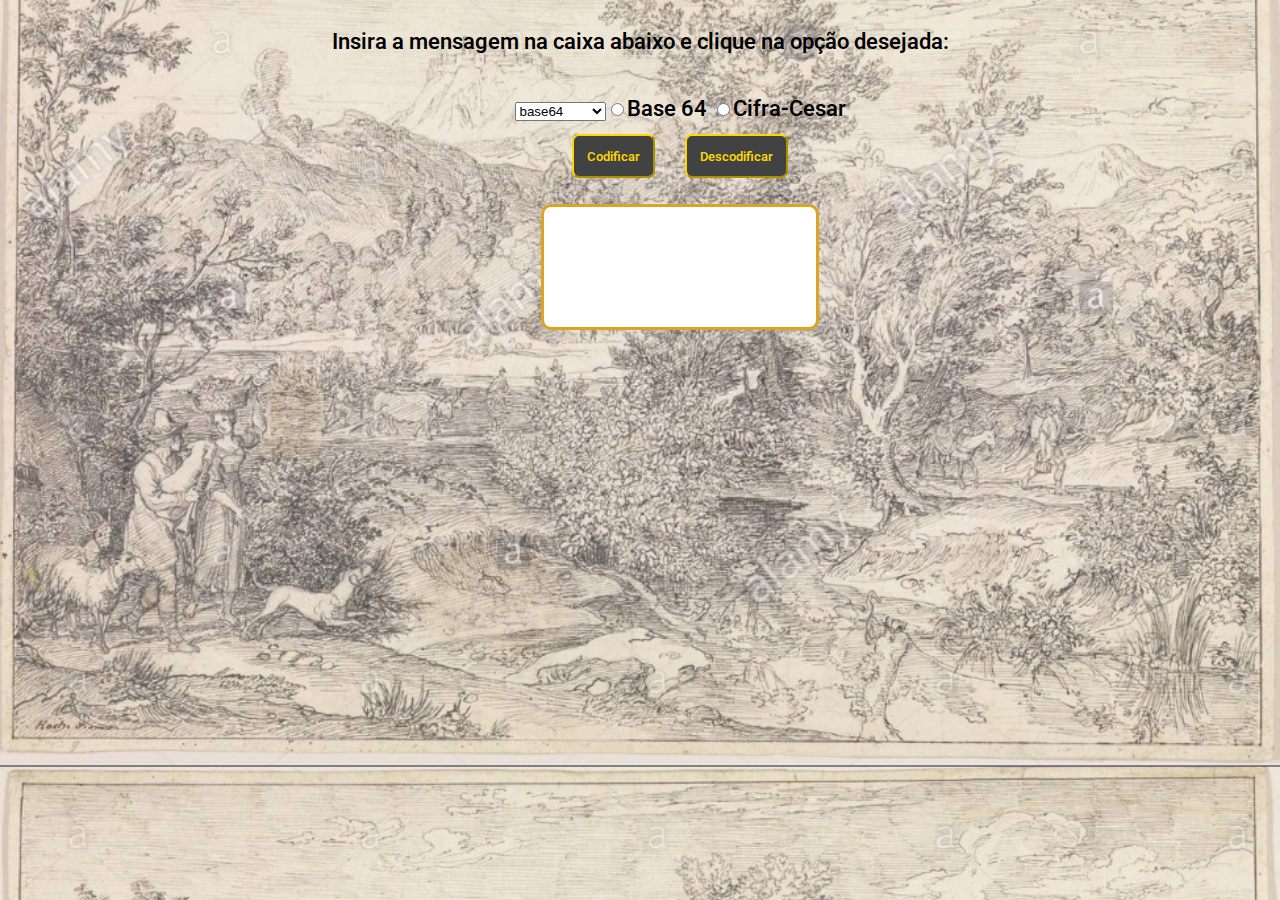
==== doc.html @ f01aa7e3 "primeiro" ====
<!DOCTYPE html>
<html>

<html lang="en">

<head>
    <meta charset="UTF-8">
    <meta http-equiv="X-UA-Compatible" content="IE=edge">
    <meta name="viewport" content="width=device-width, initial-scale=1.0">
    <link href="https://fonts.googleapis.com/css?family=Patua+One|Roboto:400,500|Raleway:500,700" rel="stylesheet">
    <link rel="stylesheet" href="style.css">

    <script type="text/javascript" src="projeto.js"></script>
    <title>Formulario </title>

</head>

<body>
    </head>

    <body class="roboto">
        <main class="d-flex j-center wrap">
            <h1 class="w-100 title-font"></h1>
            <p class="w-100">Insira a mensagem na caixa abaixo e clique na opção desejada:</p>
            <div class="d-flex j-center w-50" id="message-container">


                <div class="liguagem">

                    <select onchange="ocultar(this.value)">
                <option value="1">base64</option>
                <option value="2">Cifra-Cesar</option>


                <p>
                    <input type="radio" name="level" id="GCSE" value="GCSE" onclick="alert('Codificar Mensagem!');" />Base 64

                    <input type="radio" name="level" id="GCSE" value="GCSE" onclick="alert('Decodificar Mensagem!');" />Cifra-Cesar

                   </div>


            <div class="w-100">
                <button class="btn-style roboto" id="cypher">Codificar</button>
                <button class="btn-style roboto" id="decypher">Descodificar</button>

            </div>


             <div class="result-container d-flex wrap j-center w-40" id="results"></div>
           <textarea type="text" id="message-box" class="message-box w-40 roboto" placeholder=""></textarea>


</div>

        </main>



    </body>

</html>
---- style.css ----
body {
                                                    font-size: 136%;
                                                    width: 100%;
                                                    top: 93%;
                                                    margin-bottom: 93;
                                                    text-align: center;
                                                    background-image: url("img/Cifras_7.png");
                                                    background-position: 25% 30%;
                                                    background-size: cover;
                                                    margin: 0;
                                                    font-family: Arial, Helvetica, sans-serif;
                                                }
                                                
                                                .roboto {
                                                    font-family: 'Roboto', sans-serif;
                                                    font-weight: 550;
                                                    color: black;
                                                }
                                                
                                                .w-50 {
                                                    width: 100%;
                                                    padding: 20px;
                                                    margin: 20px 20px;
                                                    left: 10px;
                                                    text-align: center;
                                                    justify-content: center;
                                                    border-radius: solid 5px color black;
                                                }
                                                
                                                .message-box {
                                                    height: 7.65vh;
                                                    margin: 1% 0 2% 0;
                                                    padding: 2%;
                                                    font-weight: normal;
                                                    font-size: 1.2rem;
                                                    border: 3px solid goldenrod;
                                                    border-radius: 10px;
                                                    outline: none;
                                                    resize: none;
                                                    overflow: hidden;
                                                }
                                                
                                                .btn-style {
                                                    margin: 1%;
                                                    padding: 1%;
                                                    color: gold;
                                                    border-radius: 7px;
                                                    cursor: pointer;
                                                    transition: 0.2s;
                                                    border-color: gold;
                                                }
                                                
                                                .btn-style:focus {
                                                    background-color: gold;
                                                    color: black;
                                                }
                                                
                                                .btn-style:disabled {
                                                    background-color: rgb(65, 66, 66);
                                                    cursor: no-drop;
                                                }
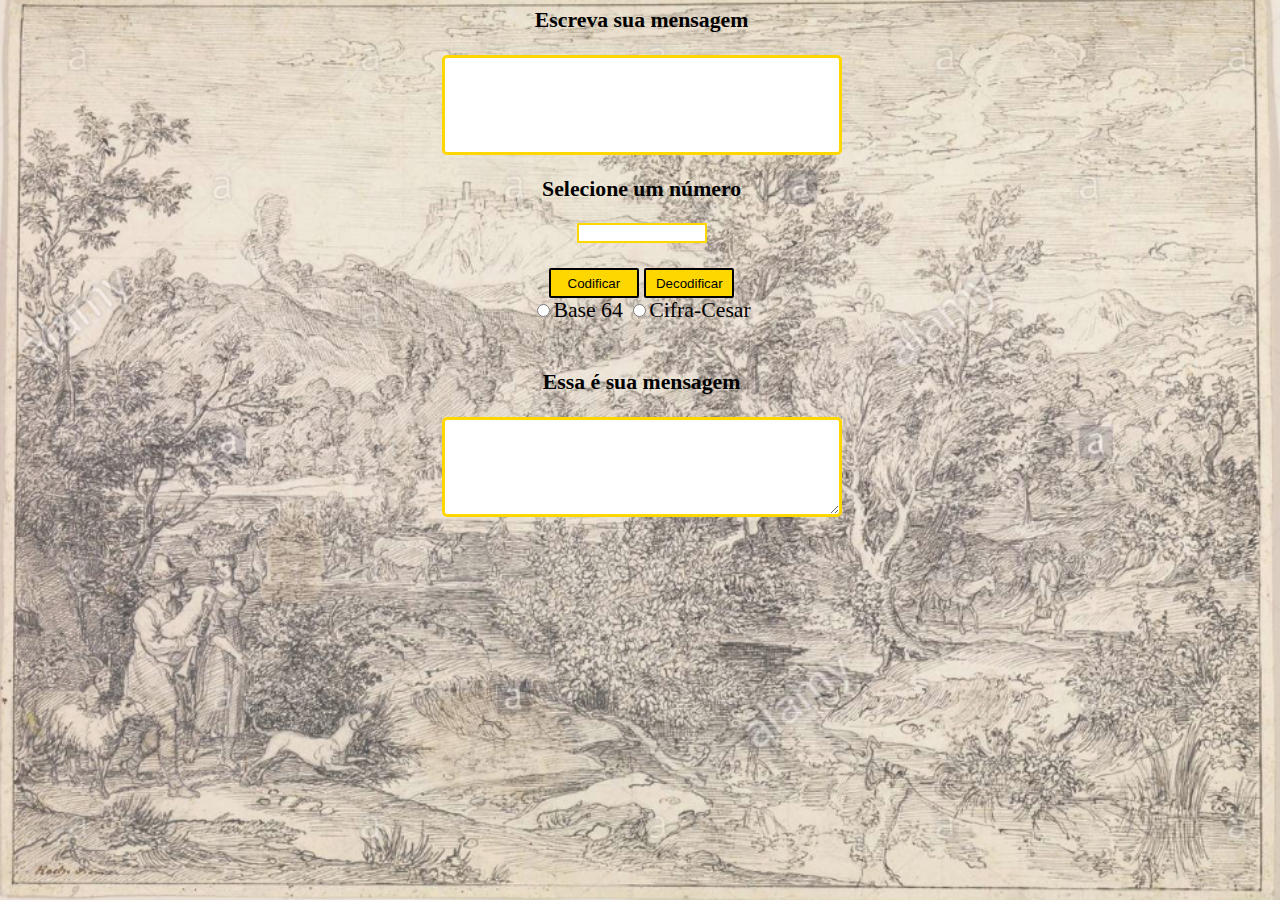
==== commit 5ca7061e: "projeto" ====
--- a/doc.html
+++ b/doc.html
@@ -1,62 +1,40 @@
-<!DOCTYPE html>
 <html>
 
-<html lang="en">
+<head>
+    <meta charset="utf-8">
+    <meta name="viewport" content="width=device-width">
+    <link rel="stylesheet" href="style.css">
+    <script src="projeto.js"></script>
 
-<head>
-    <meta charset="UTF-8">
-    <meta http-equiv="X-UA-Compatible" content="IE=edge">
-    <meta name="viewport" content="width=device-width, initial-scale=1.0">
-    <link href="https://fonts.googleapis.com/css?family=Patua+One|Roboto:400,500|Raleway:500,700" rel="stylesheet">
-    <link rel="stylesheet" href="style.css">
-
-    <script type="text/javascript" src="projeto.js"></script>
-    <title>Formulario </title>
+    <title>Cifra-Cesar</title>
 
 </head>
 
 <body>
-    </head>
 
-    <body class="roboto">
-        <main class="d-flex j-center wrap">
-            <h1 class="w-100 title-font"></h1>
-            <p class="w-100">Insira a mensagem na caixa abaixo e clique na opção desejada:</p>
-            <div class="d-flex j-center w-50" id="message-container">
+    <div>
+        <p><strong>Escreva sua mensagem</strong> </p><input type="text" id="texto">
+        <p><strong>Selecione um número </strong></p><input type="number" id="deslocamento">
+    </div>
 
+    <div>
+        <br>
+        <button class=button1 onclick="cifrar()">Codificar</button>
+        <button class=button1 onclick="decifrar()">Decodificar</button>
+    </div>
+    <input type="radio" name="level" id="GCSE" value="GCSE" onclick="alert('Codificar Mensagem!');" />Base 64
 
-                <div class="liguagem">
+    <input type="radio" name="level" id="GCSE" value="GCSE" onclick="alert('Decodificar Mensagem!');" />Cifra-Cesar
 
-                    <select onchange="ocultar(this.value)">
-                <option value="1">base64</option>
-                <option value="2">Cifra-Cesar</option>
+    <br></br>
 
-
-                <p>
-                    <input type="radio" name="level" id="GCSE" value="GCSE" onclick="alert('Codificar Mensagem!');" />Base 64
-
-                    <input type="radio" name="level" id="GCSE" value="GCSE" onclick="alert('Decodificar Mensagem!');" />Cifra-Cesar
-
-                   </div>
-
-
-            <div class="w-100">
-                <button class="btn-style roboto" id="cypher">Codificar</button>
-                <button class="btn-style roboto" id="decypher">Descodificar</button>
-
-            </div>
-
-
-             <div class="result-container d-flex wrap j-center w-40" id="results"></div>
-           <textarea type="text" id="message-box" class="message-box w-40 roboto" placeholder=""></textarea>
-
-
-</div>
-
-        </main>
+    <div>
+        <p><label for="textocifrado"><strong>Essa é sua mensagem</strong></label></p>
+        <textarea id="textocifrado" name="Seu Texto"></textarea>
 
 
 
-    </body>
+
+</body>
 
 </html>--- a/style.css
+++ b/style.css
@@ -1,61 +1,45 @@
-                                                body {
-                                                    font-size: 136%;
-                                                    width: 100%;
-                                                    top: 93%;
-                                                    margin-bottom: 93;
-                                                    text-align: center;
-                                                    background-image: url("img/Cifras_7.png");
-                                                    background-position: 25% 30%;
-                                                    background-size: cover;
-                                                    margin: 0;
-                                                    font-family: Arial, Helvetica, sans-serif;
-                                                }
-                                                
-                                                .roboto {
-                                                    font-family: 'Roboto', sans-serif;
-                                                    font-weight: 550;
-                                                    color: black;
-                                                }
-                                                
-                                                .w-50 {
-                                                    width: 100%;
-                                                    padding: 20px;
-                                                    margin: 20px 20px;
-                                                    left: 10px;
-                                                    text-align: center;
-                                                    justify-content: center;
-                                                    border-radius: solid 5px color black;
-                                                }
-                                                
-                                                .message-box {
-                                                    height: 7.65vh;
-                                                    margin: 1% 0 2% 0;
-                                                    padding: 2%;
-                                                    font-weight: normal;
-                                                    font-size: 1.2rem;
-                                                    border: 3px solid goldenrod;
-                                                    border-radius: 10px;
-                                                    outline: none;
-                                                    resize: none;
-                                                    overflow: hidden;
-                                                }
-                                                
-                                                .btn-style {
-                                                    margin: 1%;
-                                                    padding: 1%;
-                                                    color: gold;
-                                                    border-radius: 7px;
-                                                    cursor: pointer;
-                                                    transition: 0.2s;
-                                                    border-color: gold;
-                                                }
-                                                
-                                                .btn-style:focus {
-                                                    background-color: gold;
-                                                    color: black;
-                                                }
-                                                
-                                                .btn-style:disabled {
-                                                    background-color: rgb(65, 66, 66);
-                                                    cursor: no-drop;
-                                                }+body {
+    background: url('img/Cifras_7.png') no-repeat center center;
+    position: absolute;
+    background-repeat: no-repeat;
+    background-size: cover;
+    text-align: center;
+    font-size: 136%;
+    width: 99%;
+    top: auto;
+    margin-bottom: 120;
+}
+
+#texto {
+    font: 20px Arial, Sans-serif;
+    text-align: center;
+    width: 400px;
+    height: 100px;
+    border: 3px solid gold;
+    border-radius: 5px;
+}
+
+#deslocamento {
+    text-align: center;
+    width: 130px;
+    height: 20px;
+    border: 2px solid gold;
+}
+
+#textocifrado {
+    text-align: center;
+    font: 28px Arial, Sans-serif;
+    line-height: 50px;
+    width: 400px;
+    height: 100px;
+    border: 3px solid gold;
+    border-radius: 5px;
+}
+
+.button1 {
+    background-color: gold;
+    border-radius: 2px;
+    width: 90px;
+    height: 30px;
+    border: 2px solid black;
+}